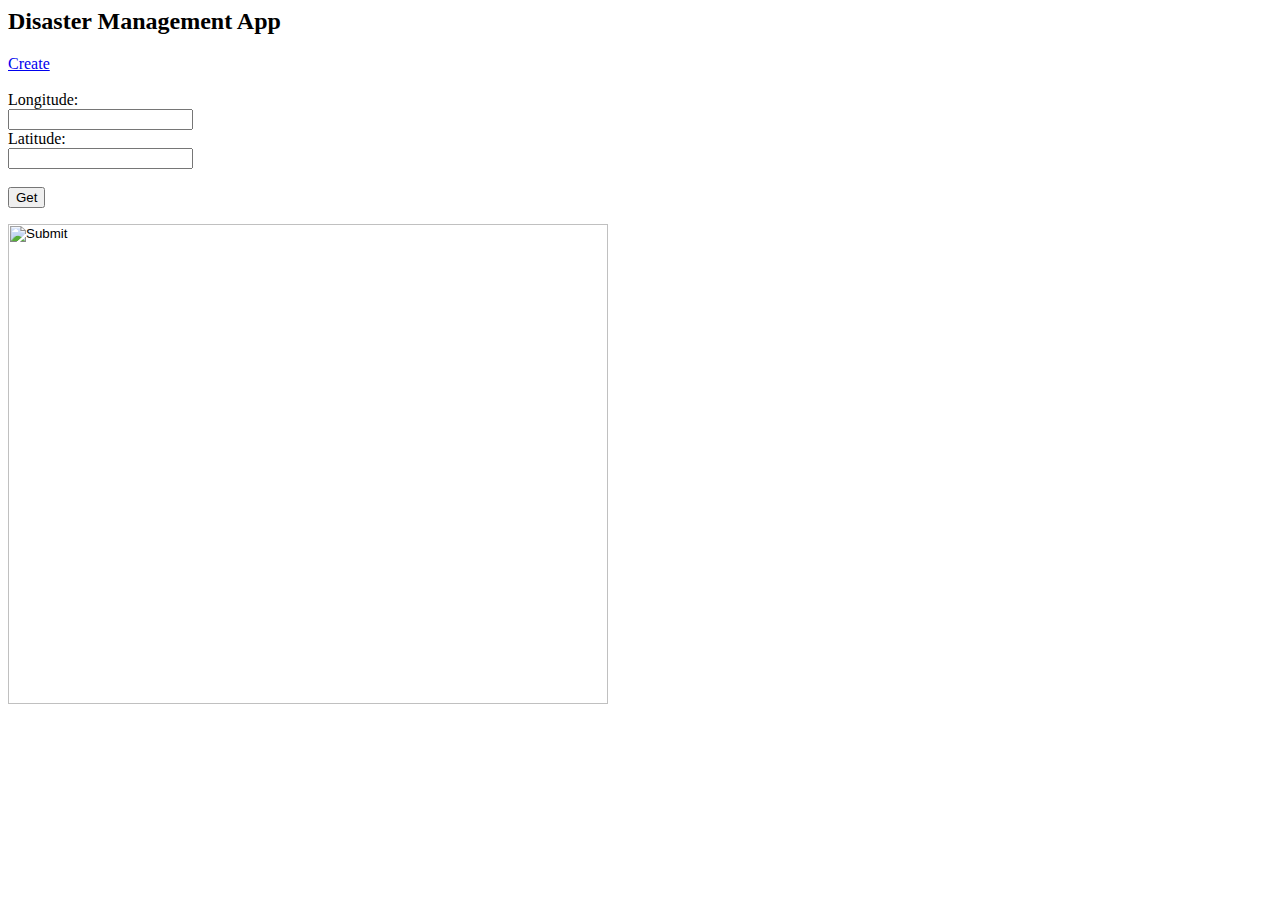
==== index.html @ 36c776e6 "Initial commit" ====
<html>
    <head>
        <title>Disaster Management App</title>
        <script>
            function validateForm() {
                var long = document.forms["getForm"]["long"].value;
                var lat = document.forms["getForm"]["lat"].value;
                if (long == "") {
                    alert("longitude must be filled out");
                    return false;
                }
                if (lat == "") {
                    alert("latitude must be filled out");
                    return false;
                }
                return true;
            }
            const getData = async () => {
                if(validateForm()){
                    const longitude = document.getElementById("long").value;
                    const latitude = document.getElementById("lat").value;
                    const response = await fetch('http://127.0.0.1:8009/api/data/'+longitude+'/'+latitude);
                    const myJson = await response.json();
                    if(myJson == null){
                        alert("Record not found !");
                    }else{
                        const element = document.getElementById("image");
                        element.src = myJson.imageUrl;
                    } 
                }else{
                    return;
                }
                
            }
            
        </script>
        <style></style>
    </head>
    <body>
        <h2>Disaster Management App</h2>
        <div >
            <a href="./save.html">Create</a><br><br>

            <form name="getForm">
                <label for="long">Longitude:</label><br>
                <input type="text" id="long" name="long"><br>
                <label for="lat">Latitude:</label><br>
                <input type="text" id="lat" name="lat"><br><br>
                <input type="Button" value="Get" onclick="getData()" >
              </form>
              
              <form>
                <input type="image" id="image" src="img_submit.gif" alt="Submit" width="600" height="480">
             </form>
        </div>

    </body>
</html>
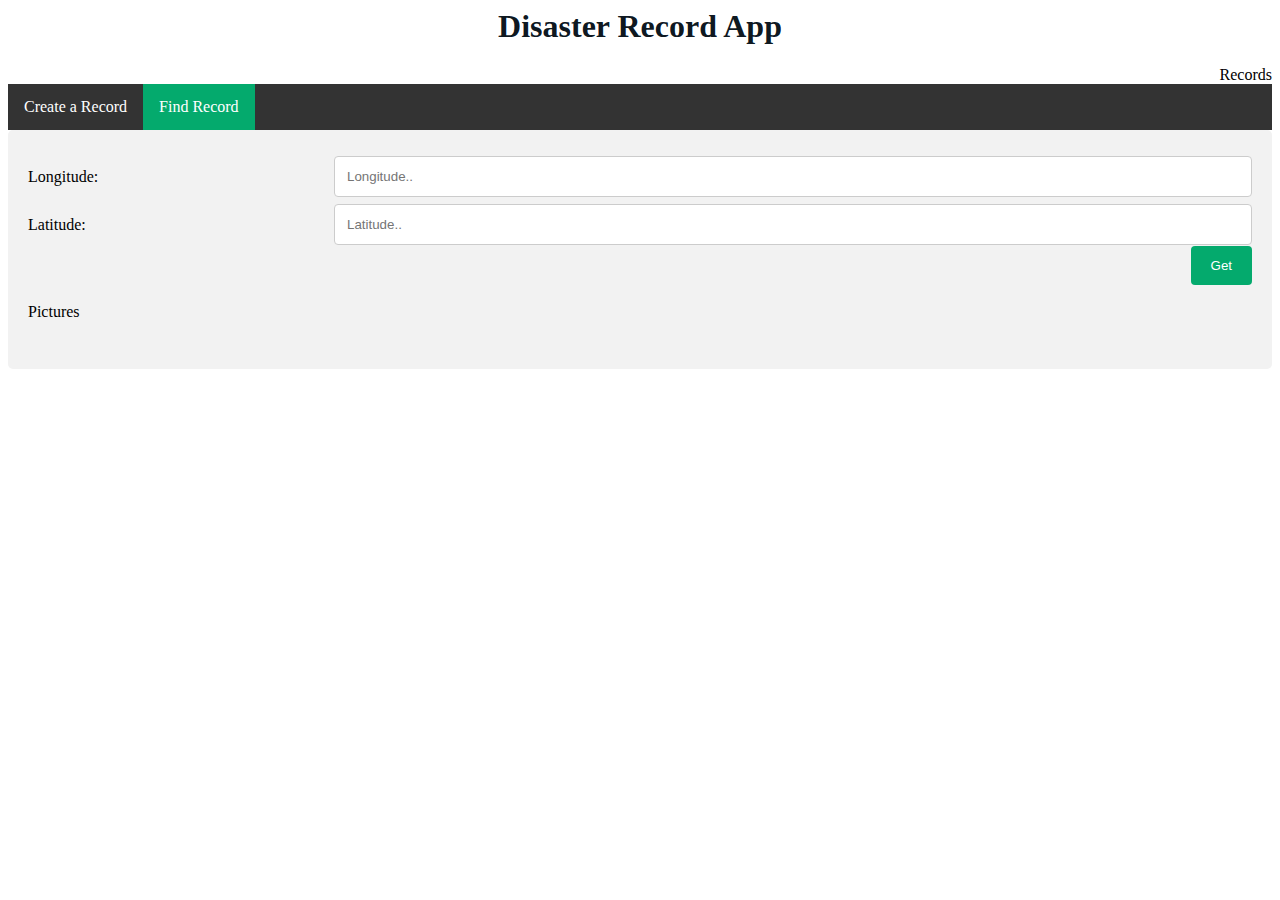
==== commit f9e93dd8: "Handling for multiple pictures" ====
--- a/index.html
+++ b/index.html
@@ -1,16 +1,25 @@
 <html>
     <head>
-        <title>Disaster Management App</title>
+        <link rel="stylesheet" href="style.css">
+        <script src="http://ajax.googleapis.com/ajax/libs/jquery/1.7.1/jquery.min.js" type="text/javascript"></script>
+
+        <title>Disaster Record App</title>
         <script>
+            async function loadRecordCount(){
+                const response = await fetch('http://127.0.0.1:8009/api/dataCount');
+                    const count = await response.text();
+                    const element = document.getElementById("recordCount");
+                    element.innerHTML = "Total Records " + count;
+            }
             function validateForm() {
                 var long = document.forms["getForm"]["long"].value;
                 var lat = document.forms["getForm"]["lat"].value;
                 if (long == "") {
-                    alert("longitude must be filled out");
+                    alert("Longitude must be filled");
                     return false;
                 }
                 if (lat == "") {
-                    alert("latitude must be filled out");
+                    alert("Latitude must be filled");
                     return false;
                 }
                 return true;
@@ -21,11 +30,16 @@
                     const latitude = document.getElementById("lat").value;
                     const response = await fetch('http://127.0.0.1:8009/api/data/'+longitude+'/'+latitude);
                     const myJson = await response.json();
-                    if(myJson == null){
-                        alert("Record not found !");
+                    if(myJson.length == 0){
+                        $("#pictureGallery").empty();
+                        alert("No Record found !");
                     }else{
-                        const element = document.getElementById("image");
-                        element.src = myJson.imageUrl;
+                        for(var i=0;i<myJson.length;i++){
+                            $("#pictureGallery").append('<div class="gallery"> '+
+                                ' <a target="_blank" href="'+myJson[i].imageUrl+'"> <img src="'+myJson[i].imageUrl+'" alt="Cinque Terre" width="600" height="480"></a>'+
+                                '<div class="desc">Uploaded time :'+myJson[i].created_at+'</div>'+
+                                '</div>');
+                        }
                     } 
                 }else{
                     return;
@@ -36,23 +50,45 @@
         </script>
         <style></style>
     </head>
-    <body>
-        <h2>Disaster Management App</h2>
-        <div >
-            <a href="./save.html">Create</a><br><br>
+    <body onload="loadRecordCount()">
+        <h1>Disaster Record App</h1> 
+        <div style="text-align: right;"><span id="recordCount">Records</span></div>
+        <ul>
+            <li><a href="./save.html" >Create a Record</a></li>
+            <li><a class="active" href="./index.html">Find Record</a></li>
+        </ul>
+        <div class="container">
+            <form name="getForm">
+            <div class="row">
+              <div class="col-25">
+                <label for="long">Longitude:</label>
+              </div>
+              <div class="col-75">
+                <input type="text" id="long" name="long" placeholder="Longitude..">
+              </div>
+            </div>
+            <div class="row">
+              <div class="col-25">
+                <label for="lat">Latitude:</label>
+              </div>
+              <div class="col-75">
+                <input type="text" id="lat" name="lat" placeholder="Latitude..">
+              </div>
+            </div>
+            <div class="row">
+                <input type="Button" value="Get" onclick="getData()" >
+              </div>
+            <div class="row">
+              <div class="col-25" >
+                <label for="picture">Pictures</label>
+              </div>
+              <div class="col-75" id="pictureGallery">
+              </div>
+            </div>
+           
+            </form>
+          </div>
 
-            <form name="getForm">
-                <label for="long">Longitude:</label><br>
-                <input type="text" id="long" name="long"><br>
-                <label for="lat">Latitude:</label><br>
-                <input type="text" id="lat" name="lat"><br><br>
-                <input type="Button" value="Get" onclick="getData()" >
-              </form>
-              
-              <form>
-                <input type="image" id="image" src="img_submit.gif" alt="Submit" width="600" height="480">
-             </form>
-        </div>
-
+         
     </body>
 </html>--- a/style.css
+++ b/style.css
@@ -0,0 +1,123 @@
+
+
+ul {
+    list-style-type: none;
+    margin: 0;
+    padding: 0;
+    overflow: hidden;
+    background-color: #333;
+  }
+  
+  li {
+    float: left;
+  }
+  
+  li a {
+    display: block;
+    color: white;
+    text-align: center;
+    padding: 14px 16px;
+    text-decoration: none;
+  }
+  
+  li a:hover:not(.active) {
+    background-color: #111;
+  }
+  
+  .active {
+    background-color: #04AA6D;
+  }
+
+
+
+* {
+    box-sizing: border-box;
+  }
+
+
+  h1 {
+    color: rgba(0, 10, 19, 0.958);
+    text-align: center;
+  }
+  
+  input[type=text], select, textarea {
+    width: 100%;
+    padding: 12px;
+    border: 1px solid #ccc;
+    border-radius: 4px;
+    resize: vertical;
+  }
+  
+  label {
+    padding: 12px 12px 12px 0;
+    display: inline-block;
+  }
+  
+  input[type=Button] {
+    background-color: #04AA6D;
+    color: white;
+    padding: 12px 20px;
+    border: none;
+    border-radius: 4px;
+    cursor: pointer;
+    float: right;
+  }
+  
+  input[type=Button]:hover {
+    background-color: #45a049;
+  }
+  
+  .container {
+    border-radius: 5px;
+    background-color: #f2f2f2;
+    padding: 20px;
+  }
+  
+  .col-25 {
+    float: left;
+    width: 25%;
+    margin-top: 6px;
+  }
+  
+  .col-75 {
+    float: left;
+    width: 75%;
+    margin-top: 6px;
+  }
+  
+  /* Clear floats after the columns */
+  .row::after {
+    content: "";
+    display: table;
+    clear: both;
+  }
+  
+  /* Responsive layout - when the screen is less than 600px wide, make the two columns stack on top of each other instead of next to each other */
+  @media screen and (max-width: 600px) {
+    .col-25, .col-75, input[type=submit] {
+      width: 100%;
+      margin-top: 0;
+    }
+  }
+
+
+  div.gallery {
+    margin: 5px;
+    border: 1px solid #ccc;
+    float: left;
+    width: 180px;
+  }
+  
+  div.gallery:hover {
+    border: 1px solid #777;
+  }
+  
+  div.gallery img {
+    width: 100%;
+    height: auto;
+  }
+  
+  div.desc {
+    padding: 15px;
+    text-align: center;
+  }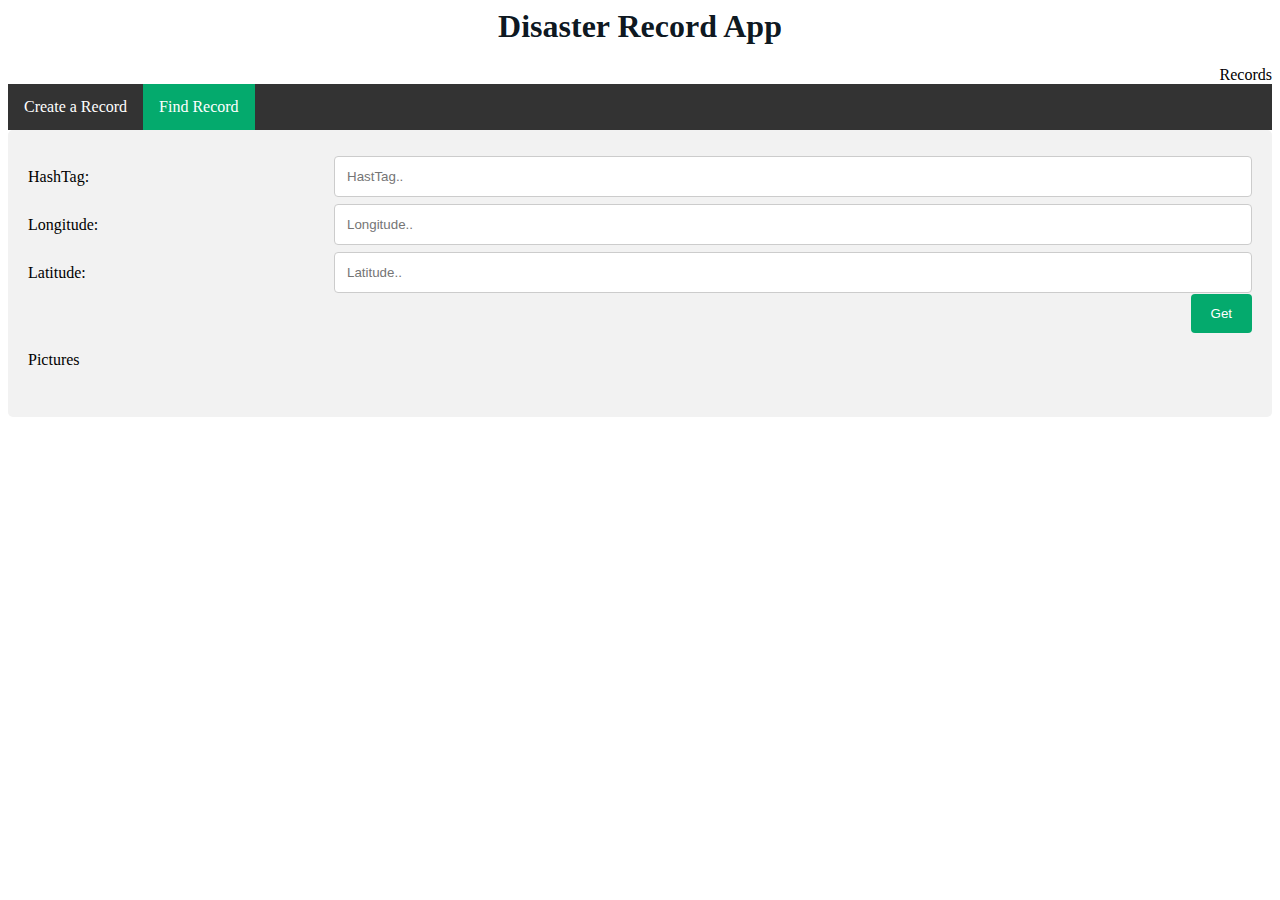
==== commit 173b47bf: "Saving image based on metadata" ====
--- a/index.html
+++ b/index.html
@@ -14,12 +14,9 @@
             function validateForm() {
                 var long = document.forms["getForm"]["long"].value;
                 var lat = document.forms["getForm"]["lat"].value;
-                if (long == "") {
-                    alert("Longitude must be filled");
-                    return false;
-                }
-                if (lat == "") {
-                    alert("Latitude must be filled");
+                var hastag = document.getElementById("hastag").value;
+                if (hastag == "" && (long == "" || lat == "")) {
+                    alert("Hashtag or Longitude,Latitude must be filled");
                     return false;
                 }
                 return true;
@@ -28,16 +25,28 @@
                 if(validateForm()){
                     const longitude = document.getElementById("long").value;
                     const latitude = document.getElementById("lat").value;
-                    const response = await fetch('http://127.0.0.1:8009/api/data/'+longitude+'/'+latitude);
+                    const hastag = document.getElementById("hastag").value;
+                    var url =""
+                    if(hastag !== ""){
+                        url = 'http://127.0.0.1:8009/api/record/'+hastag
+                    }else{
+                        url = 'http://127.0.0.1:8009/api/data/'+longitude+'/'+latitude
+                    }
+                    const response = await fetch(url);
                     const myJson = await response.json();
                     if(myJson.length == 0){
                         $("#pictureGallery").empty();
                         alert("No Record found !");
                     }else{
+                        $("#pictureGallery").empty();
                         for(var i=0;i<myJson.length;i++){
                             $("#pictureGallery").append('<div class="gallery"> '+
                                 ' <a target="_blank" href="'+myJson[i].imageUrl+'"> <img src="'+myJson[i].imageUrl+'" alt="Cinque Terre" width="600" height="480"></a>'+
                                 '<div class="desc">Uploaded time :'+myJson[i].created_at+'</div>'+
+                                '<div class="desc">Latitude :'+myJson[i].latitude+'</div>'+
+                                '<div class="desc">Longitude :'+myJson[i].longitude+'</div>'+
+                                '<div class="desc">Altitude :'+myJson[i].altitude+'</div>'+
+                                '<div class="desc">#'+myJson[i].has_tag+'</div>'+
                                 '</div>');
                         }
                     } 
@@ -58,23 +67,31 @@
             <li><a class="active" href="./index.html">Find Record</a></li>
         </ul>
         <div class="container">
-            <form name="getForm">
+            <form name="getForm"> 
             <div class="row">
-              <div class="col-25">
-                <label for="long">Longitude:</label>
-              </div>
-              <div class="col-75">
-                <input type="text" id="long" name="long" placeholder="Longitude..">
-              </div>
+                <div class="col-25">
+                  <label for="long">HashTag:</label>
+                </div>
+                <div class="col-75">
+                  <input type="text" id="hastag" name="hastag" placeholder="HastTag..">
+                </div>
             </div>
             <div class="row">
-              <div class="col-25">
-                <label for="lat">Latitude:</label>
+                <div class="col-25">
+                  <label for="long">Longitude:</label>
+                </div>
+                <div class="col-75">
+                  <input type="text" id="long" name="long" placeholder="Longitude..">
+                </div>
               </div>
-              <div class="col-75">
-                <input type="text" id="lat" name="lat" placeholder="Latitude..">
-              </div>
-            </div>
+              <div class="row">
+                <div class="col-25">
+                  <label for="lat">Latitude:</label>
+                </div>
+                <div class="col-75">
+                  <input type="text" id="lat" name="lat" placeholder="Latitude..">
+                </div>
+              </div>  
             <div class="row">
                 <input type="Button" value="Get" onclick="getData()" >
               </div>
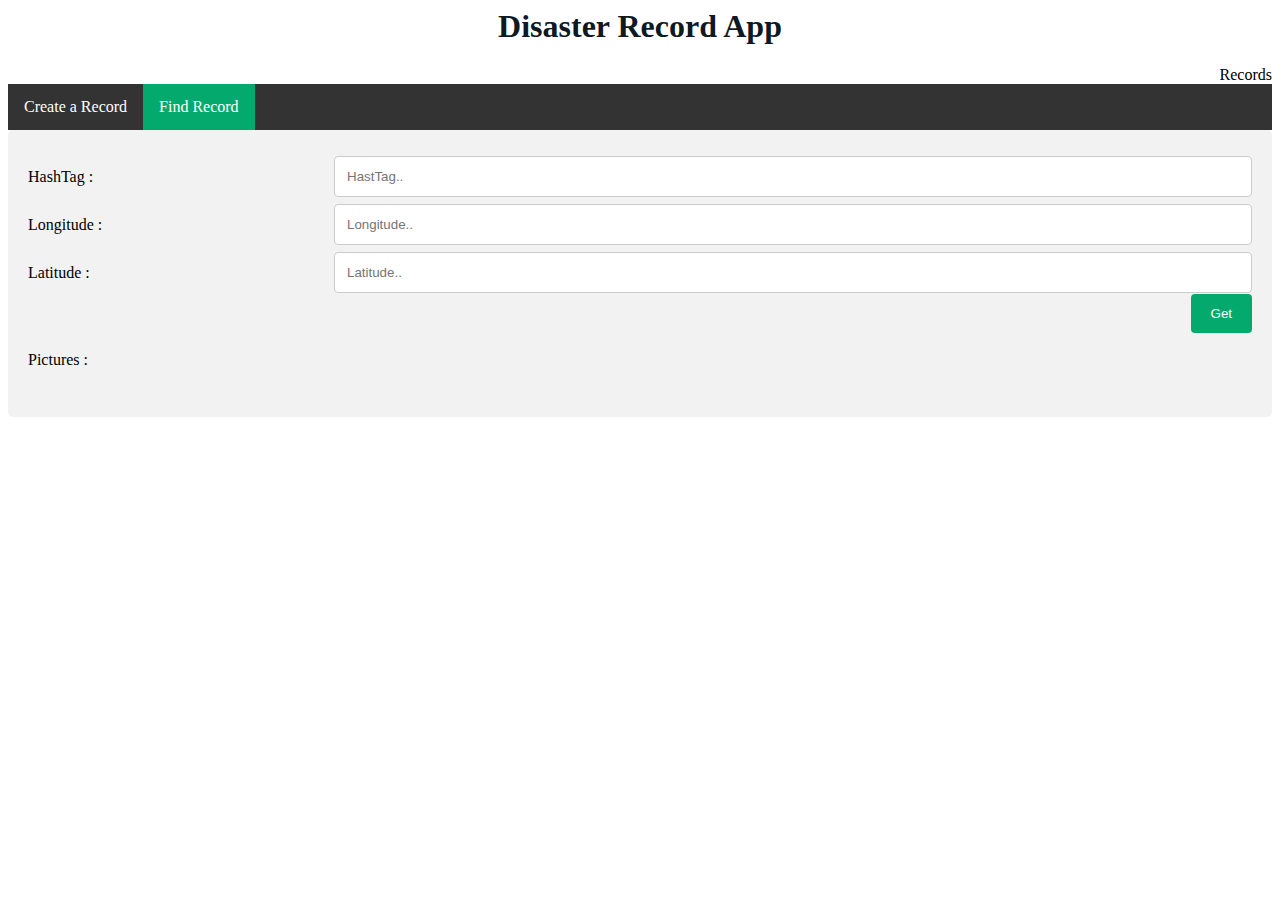
==== commit 22a77bcf: "Handling empty lat lon alt" ====
--- a/index.html
+++ b/index.html
@@ -6,7 +6,7 @@
         <title>Disaster Record App</title>
         <script>
             async function loadRecordCount(){
-                const response = await fetch('http://127.0.0.1:8009/api/dataCount');
+                const response = await fetch('http://127.0.0.1:8090/api/dataCount');
                     const count = await response.text();
                     const element = document.getElementById("recordCount");
                     element.innerHTML = "Total Records " + count;
@@ -28,9 +28,9 @@
                     const hastag = document.getElementById("hastag").value;
                     var url =""
                     if(hastag !== ""){
-                        url = 'http://127.0.0.1:8009/api/record/'+hastag
+                        url = 'http://127.0.0.1:8090/api/record/'+hastag
                     }else{
-                        url = 'http://127.0.0.1:8009/api/data/'+longitude+'/'+latitude
+                        url = 'http://127.0.0.1:8090/api/data/'+longitude+'/'+latitude
                     }
                     const response = await fetch(url);
                     const myJson = await response.json();
@@ -42,11 +42,11 @@
                         for(var i=0;i<myJson.length;i++){
                             $("#pictureGallery").append('<div class="gallery"> '+
                                 ' <a target="_blank" href="'+myJson[i].imageUrl+'"> <img src="'+myJson[i].imageUrl+'" alt="Cinque Terre" width="600" height="480"></a>'+
-                                '<div class="desc">Uploaded time :'+myJson[i].created_at+'</div>'+
-                                '<div class="desc">Latitude :'+myJson[i].latitude+'</div>'+
-                                '<div class="desc">Longitude :'+myJson[i].longitude+'</div>'+
-                                '<div class="desc">Altitude :'+myJson[i].altitude+'</div>'+
                                 '<div class="desc">#'+myJson[i].has_tag+'</div>'+
+                                '<div class="desc">Latitude : '+myJson[i].latitude+'</div>'+
+                                '<div class="desc">Longitude : '+myJson[i].longitude+'</div>'+
+                                '<div class="desc">Altitude : '+myJson[i].altitude+'</div>'+
+                                '<div class="desc">Uploaded time : '+myJson[i].created_at+'</div>'+
                                 '</div>');
                         }
                     } 
@@ -70,7 +70,7 @@
             <form name="getForm"> 
             <div class="row">
                 <div class="col-25">
-                  <label for="long">HashTag:</label>
+                  <label for="long">HashTag : </label>
                 </div>
                 <div class="col-75">
                   <input type="text" id="hastag" name="hastag" placeholder="HastTag..">
@@ -78,7 +78,7 @@
             </div>
             <div class="row">
                 <div class="col-25">
-                  <label for="long">Longitude:</label>
+                  <label for="long">Longitude : </label>
                 </div>
                 <div class="col-75">
                   <input type="text" id="long" name="long" placeholder="Longitude..">
@@ -86,7 +86,7 @@
               </div>
               <div class="row">
                 <div class="col-25">
-                  <label for="lat">Latitude:</label>
+                  <label for="lat">Latitude : </label>
                 </div>
                 <div class="col-75">
                   <input type="text" id="lat" name="lat" placeholder="Latitude..">
@@ -97,15 +97,12 @@
               </div>
             <div class="row">
               <div class="col-25" >
-                <label for="picture">Pictures</label>
+                <label for="picture">Pictures : </label>
               </div>
               <div class="col-75" id="pictureGallery">
               </div>
             </div>
-           
             </form>
           </div>
-
-         
     </body>
 </html>--- a/style.css
+++ b/style.css
@@ -105,7 +105,7 @@
     margin: 5px;
     border: 1px solid #ccc;
     float: left;
-    width: 180px;
+    width: 300px;
   }
   
   div.gallery:hover {
